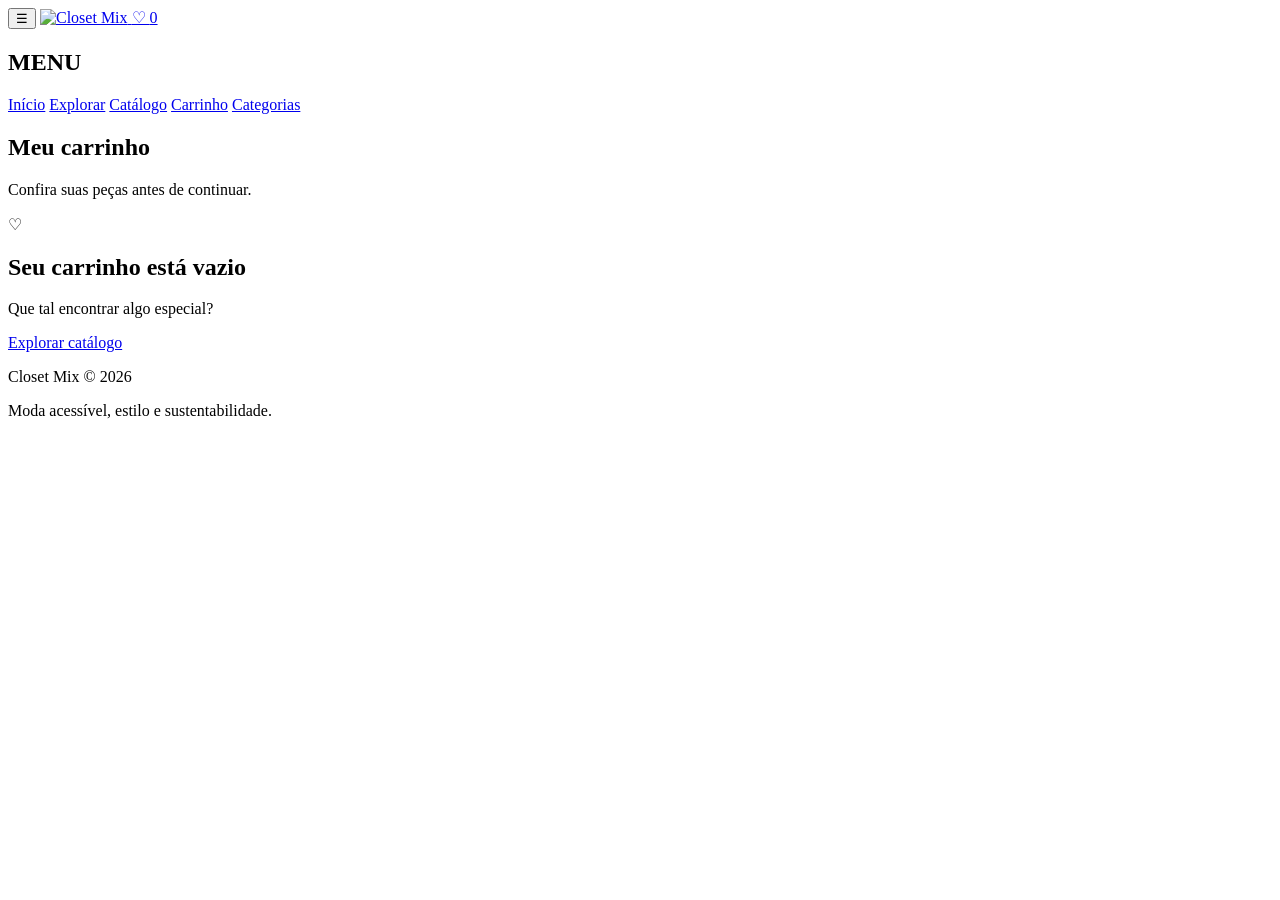
==== carrinho.html @ cd387336 "banco a caminho" ====
<!DOCTYPE html>
<html lang="pt-BR">

<head>
    <meta charset="UTF-8">
    <meta name="viewport" content="width=device-width, initial-scale=1.0">

    <title>Closet Mix | Carrinho</title>

    <!-- CSS DO CARRINHO -->
    <link rel="stylesheet" href="carrinho.css">
</head>

<body>

    <main class="site">

        <!-- ==========================================
             CABEÇALHO
        =========================================== -->

        <header class="topo">

            <!-- BOTÃO MENU -->
            <button
                type="button"
                class="menu-botao"
                id="menuBotao"
                aria-label="Abrir menu"
                aria-expanded="false">
                ☰
            </button>

            <!-- LOGO -->
            <a href="inicio.html" class="logo">
                <img src="imagens/LOGOS.png" alt="Closet Mix">
            </a>

            <!-- CARRINHO -->
            <a href="carrinho.html" class="carrinho">
                ♡
                <span id="quantidadeCarrinho">0</span>
            </a>

        </header>


        <!-- ==========================================
             MENU LATERAL
        =========================================== -->

        <nav class="menu-lateral" id="menuLateral">

            <h2 class="sidebar-title">MENU</h2>

            <a href="inicio.html">Início</a>
            <a href="entrou.html">Explorar</a>
            <a href="closet.html">Catálogo</a>
            <a href="carrinho.html">Carrinho</a>
            <a href="entrou.html#categorias">Categorias</a>

        </nav>

        <!-- FUNDO DO MENU -->
        <div class="fundo-menu" id="fundoMenu"></div>


        <!-- ==========================================
             CONTEÚDO DO CARRINHO
        =========================================== -->

        <section class="conteudo">

            <!-- TÍTULO -->
            <header class="titulo-pagina">

                <h1>Meu carrinho</h1>

                <p>
                    Confira suas peças antes de continuar.
                </p>

            </header>


            <!-- ======================================
                 LISTA DE PRODUTOS
            ======================================= -->

            <section class="area-carrinho">

                <div
                    id="listaCarrinho"
                    class="lista-carrinho">

                    <!-- Produtos inseridos pelo JavaScript -->

                </div>


                <!-- ==================================
                     CARRINHO VAZIO
                =================================== -->

                <div
                    id="carrinhoVazio"
                    class="carrinho-vazio"
                    hidden>

                    <span class="icone-vazio">♡</span>

                    <h2>Seu carrinho está vazio</h2>

                    <p>
                        Que tal encontrar algo especial?
                    </p>

                    <a href="closet.html" class="botao-comprar">
                        Explorar catálogo
                    </a>

                </div>


                <!-- ==================================
                     RESUMO DO PEDIDO
                =================================== -->

                <aside
                    id="resumoCarrinho"
                    class="resumo-carrinho">

                    <h2>Resumo do pedido</h2>

                    <div class="linha-resumo">

                        <span>Subtotal</span>

                        <span id="subtotalCarrinho">
                            R$ 0,00
                        </span>

                    </div>


                    <div class="linha-resumo">

                        <span>Frete</span>

                        <span id="freteCarrinho">
                            A calcular
                        </span>

                    </div>


                    <div class="linha-resumo total">

                        <span>Total</span>

                        <span id="totalCarrinho">
                            R$ 0,00
                        </span>

                    </div>


                    <!-- FINALIZAR COMPRA -->
                    <button
                        type="button"
                        id="finalizarCompra"
                        class="botao-finalizar">

                        Finalizar compra

                    </button>


                    <!-- CONTINUAR COMPRANDO -->
                    <a
                        href="closet.html"
                        class="continuar-comprando">

                        Continuar comprando

                    </a>

                </aside>

            </section>

        </section>


        <!-- ==========================================
             RODAPÉ
        =========================================== -->

        <footer class="rodape">

            <p>Closet Mix © 2026</p>

            <p>Moda acessível, estilo e sustentabilidade.</p>

        </footer>

    </main>


    <!-- ==============================================
         JAVASCRIPT
    =============================================== -->

    <!-- MENU SANDUÍCHE -->
    <script src="javascript/menu.js"></script>

    <!-- CARRINHO -->
    <script src="javascript/carrinho.js"></script>

</body>

</html>
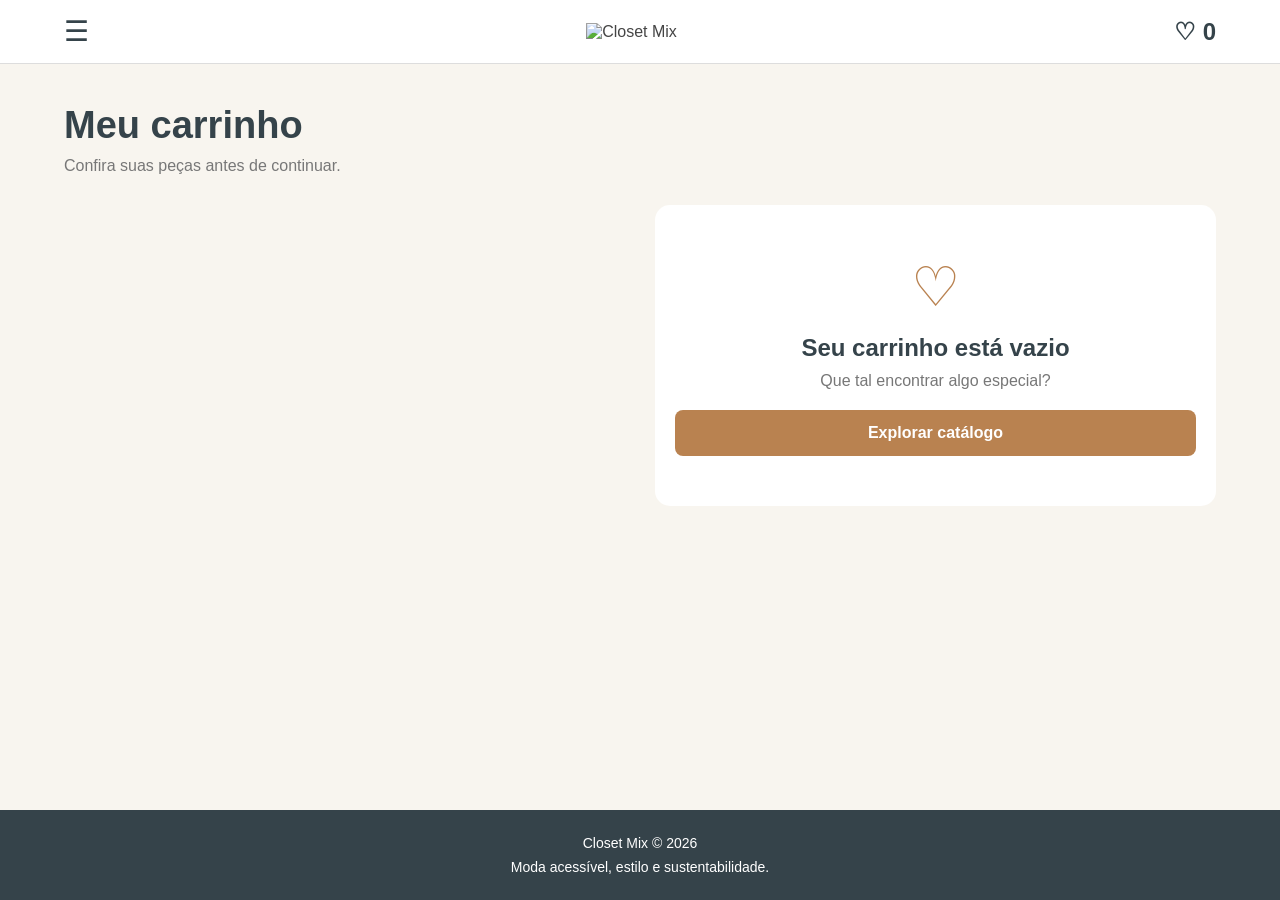
==== commit 969f2f0a: "2" ====
--- a/carrinho.html
+++ b/carrinho.html
@@ -9,7 +9,7 @@
     <title>Closet Mix | Carrinho</title>
 
     <!-- CSS DO CARRINHO -->
-    <link rel="stylesheet" href="carrinho.css">
+    <link rel="stylesheet" href="css/carrinho.css">
 </head>
 
 <body>
--- a/css/carrinho.css
+++ b/css/carrinho.css
@@ -0,0 +1,389 @@
+
+/* ========================================
+   CORES DO CLOSET MIX
+======================================== */
+
+:root {
+    --azul-mar: #607D86;
+    --azul-escuro: #35434A;
+    --caramelo: #B98250;
+    --caramelo-claro: #D6B18B;
+    --dourado: #C6A15B;
+    --off-white: #F8F5EF;
+    --branco: #FFFFFF;
+    --texto: #454545;
+}
+
+/* ========================================
+   CONFIGURAÇÕES GERAIS
+======================================== */
+
+* {
+    margin: 0;
+    padding: 0;
+    box-sizing: border-box;
+}
+
+body {
+    font-family: Arial, sans-serif;
+    background-color: var(--off-white);
+    color: var(--texto);
+}
+
+a {
+    text-decoration: none;
+    color: inherit;
+}
+
+button {
+    font-family: inherit;
+    cursor: pointer;
+}
+
+/* ========================================
+   ESTRUTURA DO SITE
+======================================== */
+
+.site {
+    min-height: 100vh;
+    display: flex;
+    flex-direction: column;
+}
+
+/* ========================================
+   CABEÇALHO
+======================================== */
+
+.topo {
+    display: flex;
+    align-items: center;
+    justify-content: space-between;
+    gap: 20px;
+    padding: 15px 5%;
+    background-color: var(--branco);
+    border-bottom: 1px solid #ddd;
+}
+
+.menu-botao {
+    background: none;
+    border: none;
+    color: var(--azul-escuro);
+    font-size: 28px;
+}
+
+.logo img {
+    width: clamp(90px, 15vw, 150px);
+    height: auto;
+    object-fit: contain;
+}
+
+.carrinho {
+    color: var(--azul-escuro);
+    font-size: 24px;
+    font-weight: bold;
+}
+
+/* ========================================
+   MENU LATERAL
+======================================== */
+
+.menu-lateral {
+    position: fixed;
+    top: 0;
+    left: -280px;
+    width: min(280px, 80%);
+    height: 100vh;
+    padding: 30px 20px;
+    background-color: var(--azul-escuro);
+    color: var(--branco);
+    display: flex;
+    flex-direction: column;
+    gap: 20px;
+    z-index: 1000;
+    transition: left 0.3s ease;
+}
+
+.menu-lateral.aberto {
+    left: 0;
+}
+
+.menu-lateral a {
+    padding: 12px;
+    border-radius: 8px;
+}
+
+.menu-lateral a:hover {
+    background-color: var(--azul-mar);
+}
+
+.fundo-menu {
+    position: fixed;
+    inset: 0;
+    background-color: rgba(0, 0, 0, 0.4);
+    opacity: 0;
+    visibility: hidden;
+    z-index: 999;
+}
+
+.fundo-menu.ativo {
+    opacity: 1;
+    visibility: visible;
+}
+
+/* ========================================
+   CONTEÚDO PRINCIPAL
+======================================== */
+
+.conteudo {
+    width: min(1200px, 90%);
+    margin: 40px auto;
+    flex: 1;
+}
+
+.titulo-pagina {
+    margin-bottom: 30px;
+}
+
+.titulo-pagina h1 {
+    color: var(--azul-escuro);
+    font-size: clamp(26px, 4vw, 38px);
+    margin-bottom: 10px;
+}
+
+.titulo-pagina p {
+    color: #777;
+    font-size: 16px;
+}
+
+/* ========================================
+   ÁREA DO CARRINHO
+======================================== */
+
+.area-carrinho {
+    display: grid;
+    grid-template-columns: repeat(auto-fit, minmax(min(100%, 320px), 1fr));
+    gap: 30px;
+    align-items: start;
+}
+
+/* ========================================
+   LISTA DE PRODUTOS
+======================================== */
+
+.lista-carrinho {
+    display: flex;
+    flex-direction: column;
+    gap: 18px;
+}
+
+/* Cada produto será criado pelo JavaScript */
+
+.item-carrinho {
+    display: flex;
+    align-items: center;
+    gap: 18px;
+    padding: 18px;
+    background-color: var(--branco);
+    border-radius: 15px;
+    box-shadow: 0 3px 12px rgba(0, 0, 0, 0.06);
+}
+
+.item-carrinho img {
+    width: clamp(75px, 15vw, 120px);
+    height: 120px;
+    object-fit: cover;
+    border-radius: 10px;
+}
+
+.info-produto {
+    flex: 1;
+    display: flex;
+    flex-direction: column;
+    gap: 8px;
+}
+
+.info-produto h3 {
+    color: var(--azul-escuro);
+    font-size: 18px;
+}
+
+.preco-produto {
+    color: var(--caramelo);
+    font-weight: bold;
+    font-size: 17px;
+}
+
+/* ========================================
+   QUANTIDADE
+======================================== */
+
+.quantidade {
+    display: flex;
+    align-items: center;
+    gap: 10px;
+}
+
+.quantidade button {
+    width: 30px;
+    height: 30px;
+    border: none;
+    border-radius: 6px;
+    background-color: var(--azul-mar);
+    color: var(--branco);
+    font-size: 18px;
+}
+
+.quantidade span {
+    font-weight: bold;
+}
+
+/* ========================================
+   BOTÃO REMOVER
+======================================== */
+
+.remover-produto {
+    border: none;
+    background: none;
+    color: #a94442;
+    font-size: 14px;
+    margin-top: 8px;
+    text-align: left;
+}
+
+.remover-produto:hover {
+    text-decoration: underline;
+}
+
+/* ========================================
+   CARRINHO VAZIO
+======================================== */
+
+.carrinho-vazio {
+    text-align: center;
+    padding: 50px 20px;
+    background-color: var(--branco);
+    border-radius: 15px;
+}
+
+.carrinho-vazio[hidden] {
+    display: none;
+}
+
+.icone-vazio {
+    display: block;
+    font-size: 55px;
+    color: var(--caramelo);
+    margin-bottom: 15px;
+}
+
+.carrinho-vazio h2 {
+    color: var(--azul-escuro);
+    margin-bottom: 10px;
+}
+
+.carrinho-vazio p {
+    color: #777;
+    margin-bottom: 20px;
+}
+
+/* ========================================
+   RESUMO DO PEDIDO
+======================================== */
+
+.resumo-carrinho {
+    padding: 25px;
+    background-color: var(--branco);
+    border-radius: 15px;
+    box-shadow: 0 3px 12px rgba(0, 0, 0, 0.06);
+}
+
+.resumo-carrinho h2 {
+    color: var(--azul-escuro);
+    margin-bottom: 25px;
+}
+
+.linha-resumo {
+    display: flex;
+    justify-content: space-between;
+    gap: 15px;
+    margin-bottom: 18px;
+    font-size: 16px;
+}
+
+.linha-resumo.total {
+    padding-top: 18px;
+    border-top: 1px solid #ddd;
+    font-size: 20px;
+    font-weight: bold;
+    color: var(--azul-escuro);
+}
+
+/* ========================================
+   BOTÕES DE COMPRA
+======================================== */
+
+.botao-finalizar,
+.botao-comprar {
+    display: block;
+    width: 100%;
+    padding: 14px;
+    border: none;
+    border-radius: 8px;
+    background-color: var(--caramelo);
+    color: var(--branco);
+    text-align: center;
+    font-size: 16px;
+    font-weight: bold;
+    margin-top: 20px;
+}
+
+.botao-finalizar:hover,
+.botao-comprar:hover {
+    background-color: var(--azul-escuro);
+}
+
+.continuar-comprando {
+    display: block;
+    text-align: center;
+    margin-top: 18px;
+    color: var(--azul-mar);
+    font-weight: bold;
+}
+
+/* ========================================
+   RODAPÉ
+======================================== */
+
+.rodape {
+    padding: 25px;
+    background-color: var(--azul-escuro);
+    color: var(--branco);
+    text-align: center;
+    display: flex;
+    flex-direction: column;
+    gap: 8px;
+    font-size: 14px;
+}
+
+/* ========================================
+   MODO ESCURO
+======================================== */
+
+body[data-tema="escuro"] {
+    background-color: #202629;
+    color: #eeeeee;
+}
+
+body[data-tema="escuro"] .topo,
+body[data-tema="escuro"] .item-carrinho,
+body[data-tema="escuro"] .resumo-carrinho,
+body[data-tema="escuro"] .carrinho-vazio {
+    background-color: #2d3539;
+    color: #eeeeee;
+}
+
+body[data-tema="escuro"] .titulo-pagina h1,
+body[data-tema="escuro"] .resumo-carrinho h2,
+body[data-tema="escuro"] .info-produto h3 {
+    color: #eeeeee;
+}
